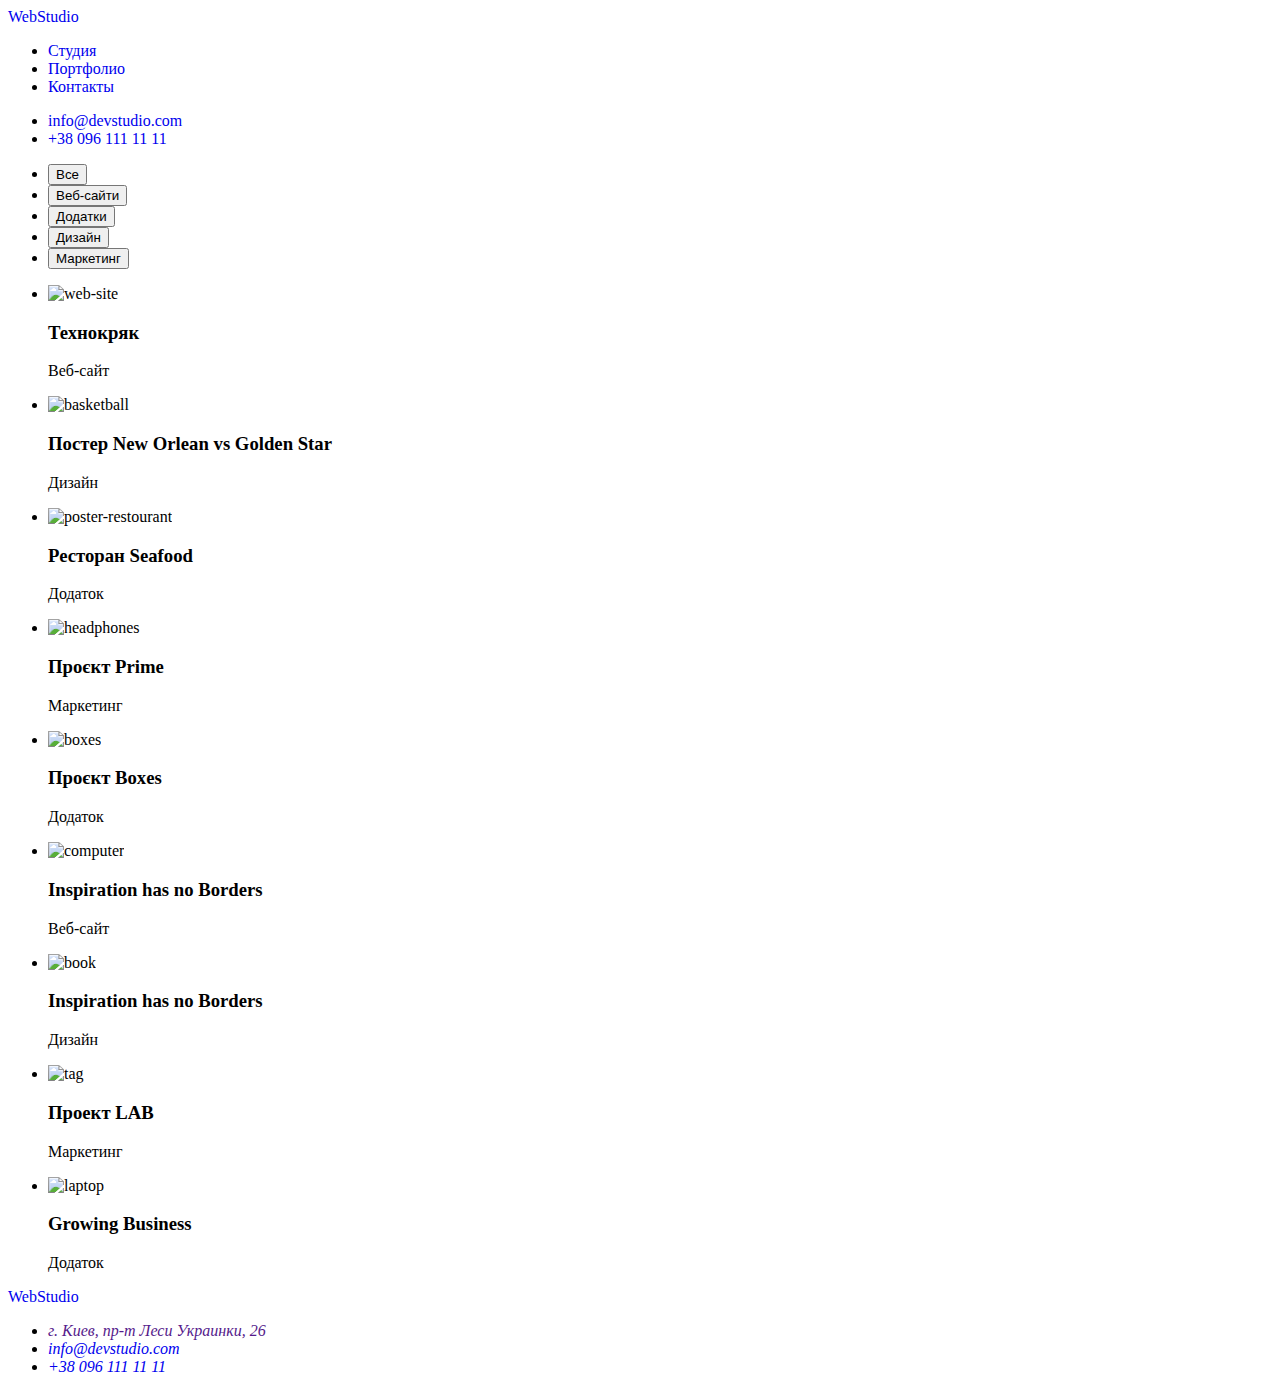
==== portfolio.html @ 399b10a4 "Add files via upload" ====
<!DOCTYPE html>
<html lang="en">

<head>
    <meta charset="UTF-8">
    <meta http-equiv="X-UA-Compatible" content="IE=edge">
    <meta name="viewport" content="width=, initial-scale=1.0">
    <title>Document</title>
    <style>
        a {
            text-decoration: none;
        }
    </style>
    <link rel="preconnect" href="https://fonts.googleapis.com">
    <link rel="preconnect" href="https://fonts.gstatic.com" crossorigin>
    <link
        href="https://fonts.googleapis.com/css2?family=Raleway:wght@700&family=Roboto:wght@400;500;700;900&display=swap"
        rel="stylesheet">
    <link rel="stylesheet" href="./css/styles.css">
<link rel="stylesheet" href="node_modules/modern-normalize/modern-normalize.css">
</head>

<body>

    <!-- шапка сайта -->
    <header class="header">
        <div class="container header-con">
            <nav class="header-nav">
                <a href="/" class="header-logo"><span class="header-logo-web">Web</span><span
                        class="header-logo-studio">Studio</span></a>
    
                <ul class="header-list list">
                    <li class="header-item"><a href="./index.html" class="header-link link">Студия</a></li>
                    <li class="header-item"><a href="./portfolio.html" class="header-link link">Портфолио</a></li>
                    <li class="header-item"><a href="./contacts.html" class="header-link link">Контакты</a></li>
                </ul>
            </nav>
    
            <ul class="contact-info list">
                <li><a href="mailto:info@devstudio.com" class="header-mail">info@devstudio.com</a></li>
                <li><a href="tel:+380961111111" class="header-tel">+38 096 111 11 11</a></li>
            </ul>
        </div>
    </header>

    <main class="main">
<div class="container-main">
    <div class="main-btn list">
    <ul class="main-list">
        <li><button type="button" class="item-btn">Все</button></li>
        <li><button type="button" class="item-btn">Веб-сайти</button></li>
        <li><button type="button" class="item-btn">Додатки</button></li>
        <li><button type="button" class="item-btn">Дизайн</button></li>
        <li><button type="button" class="item-btn">Маркетинг</button></li>
    </ul>
</div>

<section class="apps">
     <div class="container-apps">
    <ul class="apps-list list">
        <li class="apps-item">
            <img src="./images/website.jpg" width="370" alt="web-site"> 
            <h3 class="apps-title">Технокряк</h3>
                <p class="apps-text">
                    Веб-сайт
                </p>
        </li>
        <li class="apps-item">
           
                <img src="./images/posterbasketball.jpg" width="370" alt="basketball"> 
                <h3 class="apps-title">Постер New Orlean vs Golden Star</h3>
           <p class="apps-text">Дизайн</p>
        </li>
        <li class="apps-item">
                <img src="./images/seafood.jpg" width="370" alt="poster-restourant">
            <h3 class="apps-title">Ресторан Seafood</h3>
            <p class="apps-text">Додаток</p>
        </li>
        <li class="apps-item">
                <img src="./images/headphones.jpg" width="370" alt="headphones">
               <h3 class="apps-title">Проєкт Prime</h3>
                 <p class="apps-text">Маркетинг</p>
            </li>
        <li class="apps-item">
            
                <img src="./images/boxes.jpg" width="370" alt="boxes"> 
                <h3 class="apps-title">Проєкт Boxes</h3>
                <p class="apps-text">Додаток</p>
            
        </li>
        <li class="apps-item">
            
                <img src="./images/computer.jpg" width="370" alt="computer">
                <h3 class="apps-title">Inspiration has no Borders</h3>
                <p class="apps-text">Веб-сайт</p>
        </li>
        <li class="apps-item">
                <img src="./images/book.jpg" width="370" alt="book">
                <h3 class="apps-title">Inspiration has no Borders</h3>
                <p class="apps-text">Дизайн</p>
        
        </li>
        <li class="apps-item">
                <img src="./images/tag.jpg" width="370" alt="tag">
                <h3 class="apps-title">Проект LAB</h3>
                <p class="apps-text">Маркетинг</p>
        </li>
        <li class="apps-item">
            <img src="./images/laptop.jpg" width="370" alt="laptop"> 
            <h3 class="apps-title">Growing Business</h3>
            <p class="apps-text">Додаток</p>
        </li>
    </ul>
</section>
</div>
</div>
    </main>
    <footer class="footer">
        <div class="container-footer">
    
            <a href="/" class="footer-logo"><span class="footer-logo-web">Web</span><span
                    class="footer-logo-studio">Studio</span></a>
            <address>
                <ul class="footer-list list">
                    <li class="footer-item"><a href="" class="footer-link">г. Киев, пр-т Леси Украинки, 26</a></li>
                    <li class="footer-item"><a href="mailto:info@devstudio.com" class="footer-link">info@devstudio.com</a>
                    </li>
                    <li class="footer-item"><a href="tel:+380961111111" class="footer-link">+38 096 111 11 11</a></li>
                </ul>
    
            </address>
        </div>
    </footer>
    </body>
    </html>
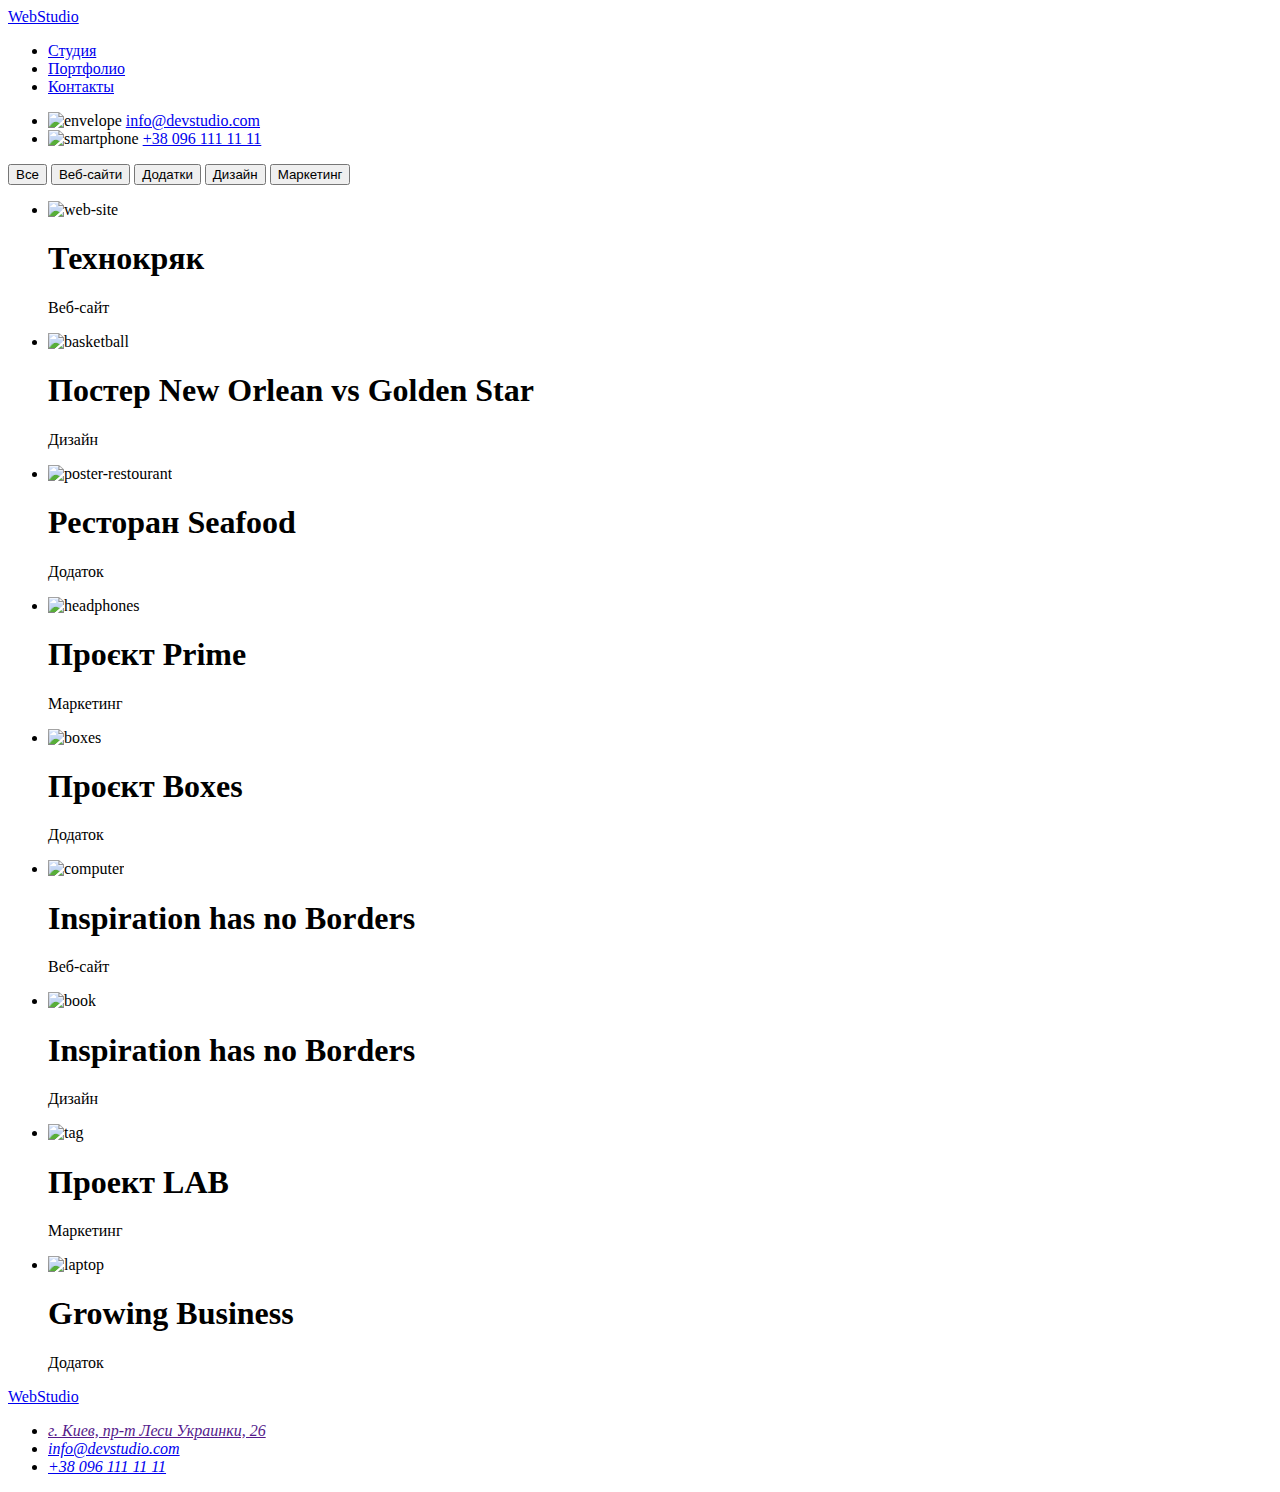
==== commit 9b641931: "Add files via upload" ====
--- a/portfolio.html
+++ b/portfolio.html
@@ -6,61 +6,53 @@
     <meta http-equiv="X-UA-Compatible" content="IE=edge">
     <meta name="viewport" content="width=, initial-scale=1.0">
     <title>Document</title>
-    <style>
-        a {
-            text-decoration: none;
-        }
-    </style>
     <link rel="preconnect" href="https://fonts.googleapis.com">
     <link rel="preconnect" href="https://fonts.gstatic.com" crossorigin>
     <link
         href="https://fonts.googleapis.com/css2?family=Raleway:wght@700&family=Roboto:wght@400;500;700;900&display=swap"
         rel="stylesheet">
     <link rel="stylesheet" href="./css/styles.css">
-<link rel="stylesheet" href="node_modules/modern-normalize/modern-normalize.css">
 </head>
 
 <body>
 
-    <!-- шапка сайта -->
     <header class="header">
-        <div class="container header-con">
-            <nav class="header-nav">
-                <a href="/" class="header-logo"><span class="header-logo-web">Web</span><span
-                        class="header-logo-studio">Studio</span></a>
-    
-                <ul class="header-list list">
-                    <li class="header-item"><a href="./index.html" class="header-link link">Студия</a></li>
-                    <li class="header-item"><a href="./portfolio.html" class="header-link link">Портфолио</a></li>
-                    <li class="header-item"><a href="./contacts.html" class="header-link link">Контакты</a></li>
-                </ul>
-            </nav>
-    
-            <ul class="contact-info list">
-                <li><a href="mailto:info@devstudio.com" class="header-mail">info@devstudio.com</a></li>
-                <li><a href="tel:+380961111111" class="header-tel">+38 096 111 11 11</a></li>
+        <nav class="header-nav">
+            <a href="/" class="header-logo">
+                WebStudio
+            </a>
+
+            <ul class="header-list list">
+                <li class="header-item"><a href="./index.html" class="header-link link">Студия</a></li>
+                <li class="header-item"><a href="./portfolio.html" class="header-link link">Портфолио</a></li>
+                <li class="header-item"><a href="./contacts.html" class="header-link link">Контакты</a></li>
             </ul>
-        </div>
+        </nav>
+        <ul class="header-list list">
+            <li>
+                <img src="./images/envelope.jpg" width="16" alt="envelope">
+                <a href="mailto:info@devstudio.com" class="header-mail">info@devstudio.com</a></li>
+            <li>
+                <img src="./images/smartphone.jpg" width="10" alt="smartphone">
+                <a href="tel:+380961111111" class="header-tel">+38 096 111 11 11</a></li>
+        </ul>
+
     </header>
 
-    <main class="main">
-<div class="container-main">
-    <div class="main-btn list">
-    <ul class="main-list">
-        <li><button type="button" class="item-btn">Все</button></li>
-        <li><button type="button" class="item-btn">Веб-сайти</button></li>
-        <li><button type="button" class="item-btn">Додатки</button></li>
-        <li><button type="button" class="item-btn">Дизайн</button></li>
-        <li><button type="button" class="item-btn">Маркетинг</button></li>
-    </ul>
+    <main>
+<div class="main">
+<button type="button" class="main-btn">Все</button>
+<button type="button" class="main-btn">Веб-сайти</button>
+<button type="button" class="main-btn">Додатки</button>
+<button type="button" class="main-btn">Дизайн</button>
+<button type="button" class="main-btn">Маркетинг</button>
 </div>
 
-<section class="apps">
-     <div class="container-apps">
+<div class="apps">
     <ul class="apps-list list">
         <li class="apps-item">
             <img src="./images/website.jpg" width="370" alt="web-site"> 
-            <h3 class="apps-title">Технокряк</h3>
+            <h1 class="apps-title">Технокряк</h1>
                 <p class="apps-text">
                     Веб-сайт
                 </p>
@@ -68,68 +60,63 @@
         <li class="apps-item">
            
                 <img src="./images/posterbasketball.jpg" width="370" alt="basketball"> 
-                <h3 class="apps-title">Постер New Orlean vs Golden Star</h3>
+                <h1 class="apps-title">Постер New Orlean vs Golden Star</h1>
            <p class="apps-text">Дизайн</p>
         </li>
         <li class="apps-item">
                 <img src="./images/seafood.jpg" width="370" alt="poster-restourant">
-            <h3 class="apps-title">Ресторан Seafood</h3>
+            <h1 class="apps-title">Ресторан Seafood</h1>
             <p class="apps-text">Додаток</p>
         </li>
         <li class="apps-item">
                 <img src="./images/headphones.jpg" width="370" alt="headphones">
-               <h3 class="apps-title">Проєкт Prime</h3>
+               <h1 class="apps-title">Проєкт Prime</h1>
                  <p class="apps-text">Маркетинг</p>
             </li>
         <li class="apps-item">
             
                 <img src="./images/boxes.jpg" width="370" alt="boxes"> 
-                <h3 class="apps-title">Проєкт Boxes</h3>
+                <h1 class="apps-title">Проєкт Boxes</h1>
                 <p class="apps-text">Додаток</p>
             
         </li>
         <li class="apps-item">
             
                 <img src="./images/computer.jpg" width="370" alt="computer">
-                <h3 class="apps-title">Inspiration has no Borders</h3>
+                <h1 class="apps-title">Inspiration has no Borders</h1>
                 <p class="apps-text">Веб-сайт</p>
         </li>
         <li class="apps-item">
                 <img src="./images/book.jpg" width="370" alt="book">
-                <h3 class="apps-title">Inspiration has no Borders</h3>
+                <h1 class="apps-title">Inspiration has no Borders</h1>
                 <p class="apps-text">Дизайн</p>
         
         </li>
         <li class="apps-item">
                 <img src="./images/tag.jpg" width="370" alt="tag">
-                <h3 class="apps-title">Проект LAB</h3>
+                <h1 class="apps-title">Проект LAB</h1>
                 <p class="apps-text">Маркетинг</p>
         </li>
         <li class="apps-item">
             <img src="./images/laptop.jpg" width="370" alt="laptop"> 
-            <h3 class="apps-title">Growing Business</h3>
+            <h1 class="apps-title">Growing Business</h1>
             <p class="apps-text">Додаток</p>
         </li>
     </ul>
-</section>
 </div>
-</div>
+
     </main>
-    <footer class="footer">
-        <div class="container-footer">
+    <footer>
+        <a class="footer-logo" href="./index.html">WebStudio</a>
+        <address>
+            <ul class="footer-list list">
+                <li class="footer-item"><a href="" class="footer-link">г. Киев, пр-т Леси Украинки, 26</a></li>
+                <li class="footer-item"><a href="mailto:info@devstudio.com" class="footer-link">info@devstudio.com</a>
+                </li>
+                <li class="footer-item"><a href="tel:+380961111111" class="footer-link">+38 096 111 11 11</a></li>
+            </ul>
     
-            <a href="/" class="footer-logo"><span class="footer-logo-web">Web</span><span
-                    class="footer-logo-studio">Studio</span></a>
-            <address>
-                <ul class="footer-list list">
-                    <li class="footer-item"><a href="" class="footer-link">г. Киев, пр-т Леси Украинки, 26</a></li>
-                    <li class="footer-item"><a href="mailto:info@devstudio.com" class="footer-link">info@devstudio.com</a>
-                    </li>
-                    <li class="footer-item"><a href="tel:+380961111111" class="footer-link">+38 096 111 11 11</a></li>
-                </ul>
-    
-            </address>
-        </div>
+        </address>
     </footer>
     </body>
     </html>      